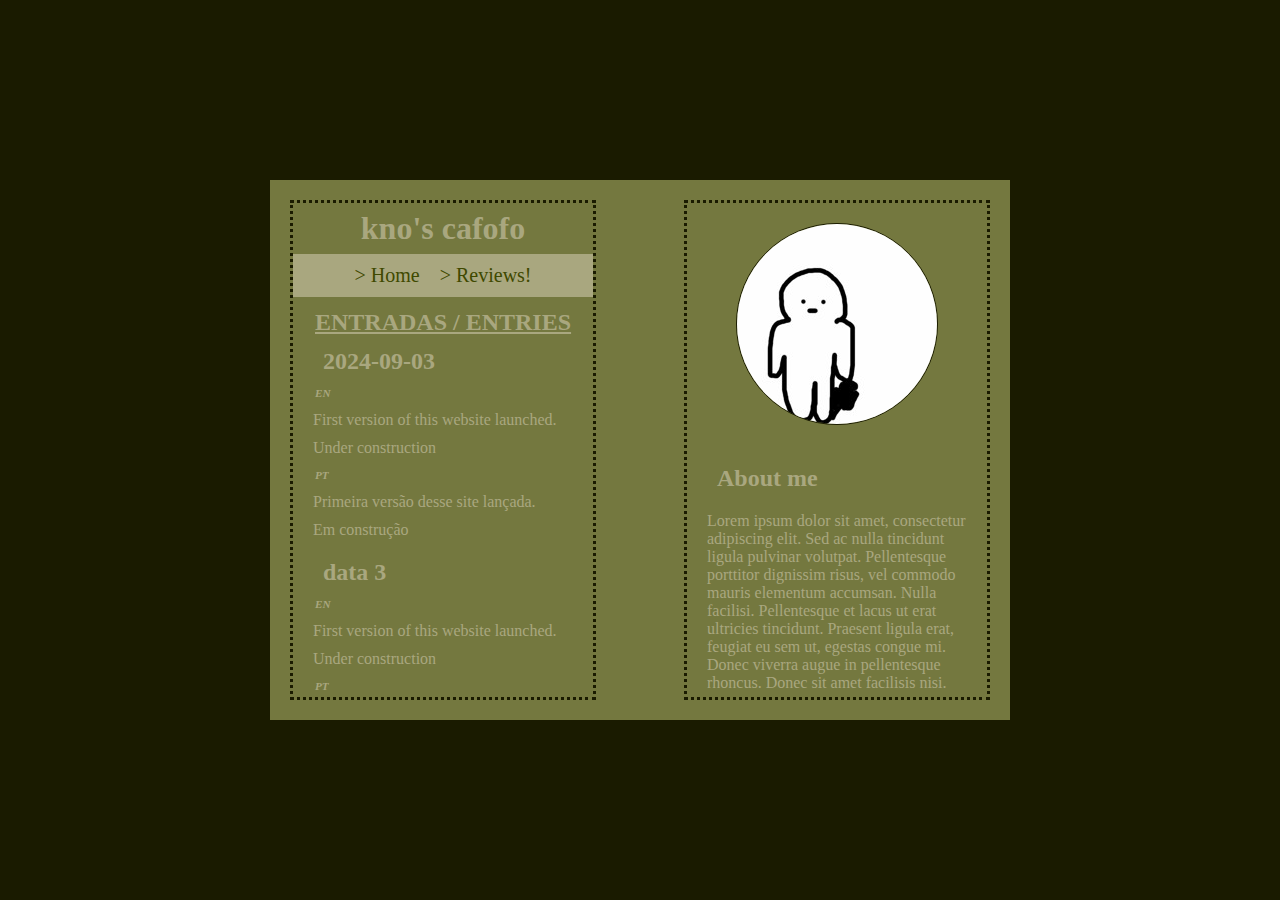
==== index.html @ d5fbded8 "Upando para o github" ====
<!DOCTYPE html>
<html lang="en">
<head>
    <meta charset="UTF-8">
    <meta http-equiv="X-UA-Compatible" content="IE=edge">
    <meta name="viewport" content="width=device-width, initial-scale=1.0">
    <title>Kno's shelter</title>
    <link rel="stylesheet" href="style.css">
</head>
<body>
<main class="main-container">
    <div class="mainsection vertical-section">
        <header>
            <h1>kno's cafofo</h1>
            <nav class="navbar">
                <ul>
                <li><a href="index.html">> Home</a></li>
                <li><a href="reviews.html">> Reviews!</a></li>
                </ul>
            </nav>
        </header>

        <div class="text-container">
            <h1 class="title">ENTRADAS / ENTRIES</h1>

            <h2>2024-09-03</h2>
            <h3 class="subtitle">EN</h3>
            <p>
                First version of this website launched. 
            </p>
            <p>
                Under construction
            </p>
            <h3 class="subtitle">PT</h3>
            <p>
                Primeira versão desse site lançada.
            </p>
            <p>
                Em construção
            </p>

            <h2>data 3</h2>
            <h3 class="subtitle">EN</h3>
            <p>
                First version of this website launched. 
            </p>
            <p>
                Under construction
            </p>
            <h3 class="subtitle">PT</h3>
            <p>
                Primeira versão desse site lançada.
            </p>
            <p>
                Em construção
            </p>

            <h2>2024-09-03</h2>
            <h3 class="subtitle">EN</h3>
            <p>
                First version of this website launched. 
            </p>
            <p>
                Under construction
            </p>
            <h3 class="subtitle">PT</h3>
            <p>
                Primeira versão desse site lançada.
            </p>
            <p>
                Em construção
            </p>

            <h2>2024-09-03</h2>
            <h3 class="subtitle">EN</h3>
            <p>
                First version of this website launched. 
            </p>
            <p>
                Under construction
            </p>
            <h3 class="subtitle">PT</h3>
            <p>
                Primeira versão desse site lançada.
            </p>
            <p>
                Em construção
            </p>
        </div>
    </div>

    <div class="sidebar vertical-section">
        <img src="img/PerfilSC.jpg" alt="foto minha">
        <div class="text-container">
            <h2>About me</h2>
            <p>
            Lorem ipsum dolor sit amet, consectetur adipiscing elit. Sed ac nulla tincidunt ligula pulvinar volutpat. Pellentesque porttitor dignissim risus, vel commodo mauris elementum accumsan. Nulla facilisi. Pellentesque et lacus ut erat ultricies tincidunt. Praesent ligula erat, feugiat eu sem ut, egestas congue mi. Donec viverra augue in pellentesque rhoncus. Donec sit amet facilisis nisi.
            </p>
        </div>
    </div>
</main>
</body>
</html>
---- style.css ----
@import url('https://fonts.googleapis.com/css2?family=M+PLUS+Rounded+1c&display=swap');

/* 
CORES
#1a1b00 PRETO
#3f4900 VERDE ESCURO FUNDO
#74783f VERDE MUSGO
#a9a77f VERDE CLARO quase bege
*/

/* SCROLLBAR */

* {
    --sb-track-color: #11141101;
    --sb-thumb-color: #383928;
    --sb-size: 10px;
}
  
*::-webkit-scrollbar {
    width: var(--sb-size);
}

.navbar::-webkit-scrollbar {
    height: var(--sb-size);
}
  
*::-webkit-scrollbar-track {
    background: var(--sb-track-color);
    border-radius: 2px;
}

.navbar::-webkit-scrollbar-track {
    background: #74783f;
    border-radius: 2px;
}
  
*::-webkit-scrollbar-thumb {
    background: var(--sb-thumb-color);
    border-radius: 2px;
    border: 1px solid #ffffff0d;
}

.navbar::-webkit-scrollbar-thumb {
    background: #45442c;
    border-radius: 2px;
    border: 1px solid #ffffff0d;
}
  
@supports not selector(::-webkit-scrollbar) {
    * {
      scrollbar-color: var(--sb-thumb-color)
                       var(--sb-track-color);
    }
}

/* SCROLLBAR (FIM) */

* {
    margin: 0;
    padding: 0;
    font-family: "MS Gothic";
    color: #a9a77f;
}

body {
    background-color: #1a1b00;
    height: 100vh;
    width: 100vw;
    display: flex;
    justify-content: center;
    align-items: center;
}

header {
    display: flex;
    flex-direction: column;

    flex-grow: 0;
}

header h1 {
    text-align: center;
    padding: 7px 0 7px 0;
}

.navbar {
    background-color: #a9a77f;
    display: flex;
    justify-content: center;
    overflow-x: auto;
}

.navbar ul {
    list-style-type: none;
    display: flex;
    justify-content: center;
    text-align: center;
}

.navbar li {
    display: inline;
    margin: 0 5px;
}

.navbar a {
    display: block;
    text-decoration: none;
    color: #3f4900;
    font-size: 20px;
    padding: 10px 5px 10px 5px;
    justify-content: center;
}

.navbar a:hover {
    background-color: rgba(255, 255, 255, 0.5);
}

.vertical-section {
    display: flex;
    flex-direction: column;
    border: 3px dotted #1a1b00;
}

.mainsection {
    max-width: 400px;
}

.sidebar {
    max-width: 300px;
}

.main-container {
    display: flex;
    padding: 20px;
    width: 700px;
    height: 500px;
    justify-content: space-between;
    background-color: #74783f;

    gap: 20px;
}

.text-container {
    padding: 10px 20px 10px 20px;
    overflow-y: auto;
    height: 10px;

    flex-grow: 1;
}

.text-container h2 {
    padding: 10px;
}

.text-container h3 {
    font-style: italic;
    padding: 2px;
    font-size: 0.7em;
}

.text-container p {
    margin: 10px 0 10px 0;
}

.text-container h1 {
    text-decoration: underline;
    text-align: center;
    margin: 2px;
    font-size: 1.5em;
}

.sidebar img {
    display: block;
    margin: 20px auto 20px auto;
    border-radius: 50%;
    border: 1px solid #1a1b00;
}
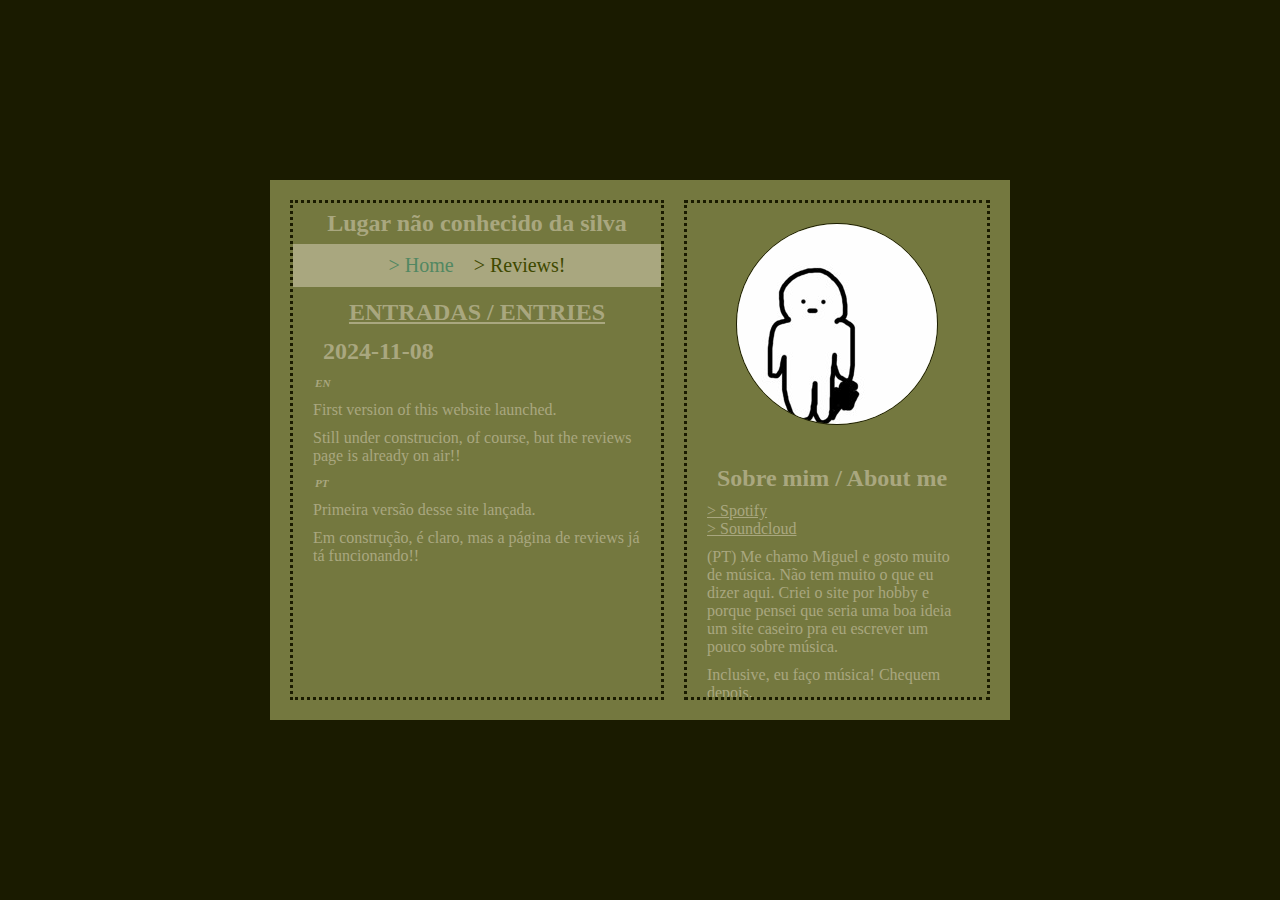
==== commit 83d5ee81: "primeira versão" ====
--- a/index.html
+++ b/index.html
@@ -4,17 +4,17 @@
     <meta charset="UTF-8">
     <meta http-equiv="X-UA-Compatible" content="IE=edge">
     <meta name="viewport" content="width=device-width, initial-scale=1.0">
-    <title>Kno's shelter</title>
-    <link rel="stylesheet" href="style.css">
+    <title>Lugar não conhecido da silva</title>
+    <link rel="stylesheet" href="css/style.css">
 </head>
 <body>
 <main class="main-container">
     <div class="mainsection vertical-section">
         <header>
-            <h1>kno's cafofo</h1>
+            <h1>Lugar não conhecido da silva</h1>
             <nav class="navbar">
                 <ul>
-                <li><a href="index.html">> Home</a></li>
+                <li><a href="index.html" class="current-page">> Home</a></li>
                 <li><a href="reviews.html">> Reviews!</a></li>
                 </ul>
             </nav>
@@ -23,68 +23,20 @@
         <div class="text-container">
             <h1 class="title">ENTRADAS / ENTRIES</h1>
 
-            <h2>2024-09-03</h2>
+            <h2>2024-11-08</h2>
             <h3 class="subtitle">EN</h3>
             <p>
                 First version of this website launched. 
             </p>
             <p>
-                Under construction
+                Still under construcion, of course, but the reviews page is already on air!!
             </p>
             <h3 class="subtitle">PT</h3>
             <p>
                 Primeira versão desse site lançada.
             </p>
             <p>
-                Em construção
-            </p>
-
-            <h2>data 3</h2>
-            <h3 class="subtitle">EN</h3>
-            <p>
-                First version of this website launched. 
-            </p>
-            <p>
-                Under construction
-            </p>
-            <h3 class="subtitle">PT</h3>
-            <p>
-                Primeira versão desse site lançada.
-            </p>
-            <p>
-                Em construção
-            </p>
-
-            <h2>2024-09-03</h2>
-            <h3 class="subtitle">EN</h3>
-            <p>
-                First version of this website launched. 
-            </p>
-            <p>
-                Under construction
-            </p>
-            <h3 class="subtitle">PT</h3>
-            <p>
-                Primeira versão desse site lançada.
-            </p>
-            <p>
-                Em construção
-            </p>
-
-            <h2>2024-09-03</h2>
-            <h3 class="subtitle">EN</h3>
-            <p>
-                First version of this website launched. 
-            </p>
-            <p>
-                Under construction
-            </p>
-            <h3 class="subtitle">PT</h3>
-            <p>
-                Primeira versão desse site lançada.
-            </p>
-            <p>
-                Em construção
+                Em construção, é claro, mas a página de reviews já tá funcionando!!
             </p>
         </div>
     </div>
@@ -92,9 +44,26 @@
     <div class="sidebar vertical-section">
         <img src="img/PerfilSC.jpg" alt="foto minha">
         <div class="text-container">
-            <h2>About me</h2>
+            <h2>Sobre mim / About me</h2>
+            <ul>
+                <li><a href="https://open.spotify.com/intl-pt/artist/4Y31jIyN4r1h7ROSVupHfY?si=E7uySjMjR_6J3IhhfLSWXQ" target="_blank">> Spotify</a></li>
+                <li><a href="https://soundcloud.com/knozinhoinho" target="_blank">> Soundcloud</a></li>
+            </ul>
+
             <p>
-            Lorem ipsum dolor sit amet, consectetur adipiscing elit. Sed ac nulla tincidunt ligula pulvinar volutpat. Pellentesque porttitor dignissim risus, vel commodo mauris elementum accumsan. Nulla facilisi. Pellentesque et lacus ut erat ultricies tincidunt. Praesent ligula erat, feugiat eu sem ut, egestas congue mi. Donec viverra augue in pellentesque rhoncus. Donec sit amet facilisis nisi.
+            (PT) Me chamo Miguel e gosto muito de música. Não tem muito o que eu dizer aqui. Criei o site por hobby e porque pensei que seria uma boa ideia um site caseiro pra eu escrever um pouco sobre música.
+            </p>
+
+            <p>
+            Inclusive, eu faço música! Chequem depois.
+            </p>
+
+            <p>
+            (EN) My name's Miguel and I love music. Not too much to say here. Created the site for hobby and because I tought it would be a good idea a handmade-website for me to write things about music.
+            </p>
+
+            <p>
+            btw, I do music! Check them out pls.
             </p>
         </div>
     </div>
--- a/css/style.css
+++ b/css/style.css
@@ -0,0 +1,191 @@
+@import url('https://fonts.googleapis.com/css2?family=M+PLUS+Rounded+1c&display=swap');
+
+/* 
+CORES
+#1a1b00 PRETO
+#3f4900 VERDE ESCURO FUNDO
+#74783f VERDE MUSGO
+#a9a77f VERDE CLARO quase bege
+*/
+
+/* SCROLLBAR */
+
+* {
+    --sb-track-color: #11141101;
+    --sb-thumb-color: #383928;
+    --sb-size: 10px;
+}
+  
+*::-webkit-scrollbar {
+    width: var(--sb-size);
+}
+
+.navbar::-webkit-scrollbar {
+    height: var(--sb-size);
+}
+  
+*::-webkit-scrollbar-track {
+    background: var(--sb-track-color);
+    border-radius: 2px;
+}
+
+.navbar::-webkit-scrollbar-track {
+    background: #74783f;
+    border-radius: 2px;
+}
+  
+*::-webkit-scrollbar-thumb {
+    background: var(--sb-thumb-color);
+    border-radius: 2px;
+    border: 1px solid #ffffff0d;
+}
+
+.navbar::-webkit-scrollbar-thumb {
+    background: #45442c;
+    border-radius: 2px;
+    border: 1px solid #ffffff0d;
+}
+  
+@supports not selector(::-webkit-scrollbar) {
+    * {
+      scrollbar-color: var(--sb-thumb-color)
+                       var(--sb-track-color);
+    }
+}
+
+/* SCROLLBAR (FIM) */
+
+* {
+    margin: 0;
+    padding: 0;
+    font-family: "MS Gothic";
+    color: #a9a77f;
+}
+
+body {
+    background-color: #1a1b00;
+    /*
+    background-image: url('https://i.gifer.com/origin/d5/d5e6b33e8826ea69682e70fe76e6a22c_w200.gif');
+    background-repeat: repeat;
+    */
+    height: 100vh;
+    width: 100vw;
+    display: flex;
+    justify-content: center;
+    align-items: center;
+}
+
+header {
+    display: flex;
+    flex-direction: column;
+
+    flex-grow: 0;
+}
+
+header h1 {
+    text-align: center;
+    font-size: 24px;
+    padding: 7px 5px 7px 5px;
+}
+
+.navbar {
+    background-color: #a9a77f;
+    display: flex;
+    justify-content: center;
+    overflow-x: auto;
+}
+
+ul {
+    list-style-type: none;
+}
+
+.navbar ul {
+    display: flex;
+    justify-content: center;
+    text-align: center;
+}
+
+.navbar li {
+    display: inline;
+    margin: 0 5px;
+}
+
+
+
+.navbar a {
+    display: block;
+    text-decoration: none;
+    color: #3f4900;
+    font-size: 20px;
+    padding: 10px 5px 10px 5px;
+    justify-content: center;
+}
+
+.navbar a:hover {
+    background-color: rgba(255, 255, 255, 0.5);
+}
+
+.navbar .current-page{
+    color: rgb(82, 135, 98);
+}
+
+.vertical-section {
+    display: flex;
+    flex-direction: column;
+    border: 3px dotted #1a1b00;
+}
+
+.mainsection {
+    max-width: 400px;
+}
+
+.sidebar {
+    max-width: 300px;
+}
+
+.main-container {
+    display: flex;
+    padding: 20px;
+    max-width: 700px;
+    height: 500px;
+    justify-content: space-between;
+    background-color: #74783f;
+
+    gap: 20px;
+}
+
+.text-container {
+    padding: 10px 20px 10px 20px;
+    overflow-y: auto;
+    height: 10px;
+
+    flex-grow: 1;
+}
+
+.text-container h2 {
+    padding: 10px;
+}
+
+.text-container h3 {
+    font-style: italic;
+    padding: 2px;
+    font-size: 0.7em;
+}
+
+.text-container p {
+    margin: 10px 0 10px 0;
+}
+
+.text-container h1 {
+    text-decoration: underline;
+    text-align: center;
+    margin: 2px;
+    font-size: 1.5em;
+}
+
+.sidebar img {
+    display: block;
+    margin: 20px auto 20px auto;
+    border-radius: 50%;
+    border: 1px solid #1a1b00;
+}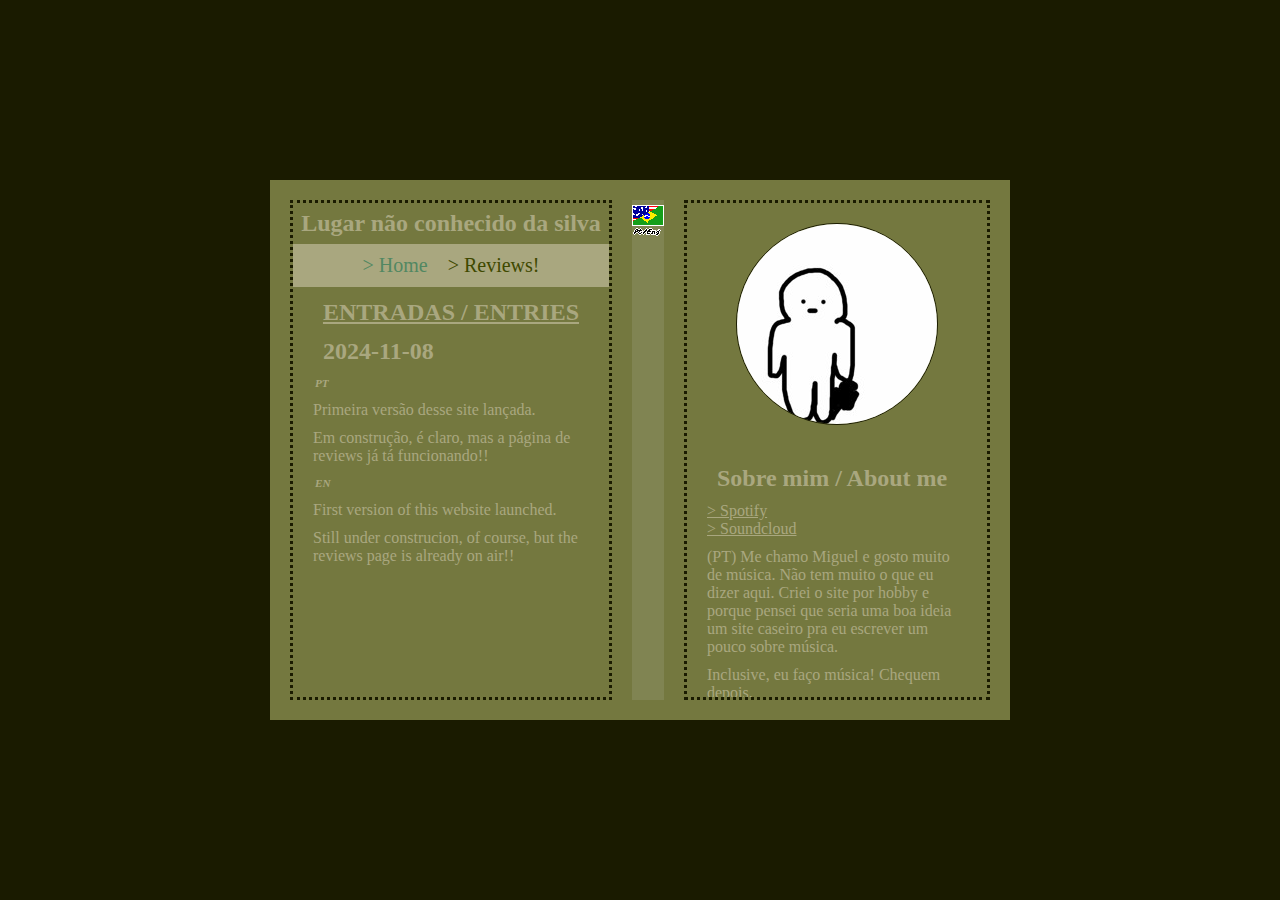
==== commit 09ef3d0f: "atualizaçãozinha icon" ====
--- a/index.html
+++ b/index.html
@@ -24,6 +24,13 @@
             <h1 class="title">ENTRADAS / ENTRIES</h1>
 
             <h2>2024-11-08</h2>
+            <h3 class="subtitle">PT</h3>
+            <p>
+                Primeira versão desse site lançada.
+            </p>
+            <p>
+                Em construção, é claro, mas a página de reviews já tá funcionando!!
+            </p>
             <h3 class="subtitle">EN</h3>
             <p>
                 First version of this website launched. 
@@ -31,14 +38,12 @@
             <p>
                 Still under construcion, of course, but the reviews page is already on air!!
             </p>
-            <h3 class="subtitle">PT</h3>
-            <p>
-                Primeira versão desse site lançada.
-            </p>
-            <p>
-                Em construção, é claro, mas a página de reviews já tá funcionando!!
-            </p>
+            
         </div>
+    </div>
+
+    <div class="midbar vertical-section">
+        <img src="img/flags-icon.png" alt="SITE BILINGUE / BILINGUAL SITE">
     </div>
 
     <div class="sidebar vertical-section">
--- a/css/style.css
+++ b/css/style.css
@@ -64,10 +64,10 @@
 
 body {
     background-color: #1a1b00;
-    /*
-    background-image: url('https://i.gifer.com/origin/d5/d5e6b33e8826ea69682e70fe76e6a22c_w200.gif');
+    
+    background-image: url('https://sadhost.neocities.org/images/tiles/trees.png');
     background-repeat: repeat;
-    */
+    
     height: 100vh;
     width: 100vw;
     display: flex;
@@ -188,4 +188,16 @@
     margin: 20px auto 20px auto;
     border-radius: 50%;
     border: 1px solid #1a1b00;
+}
+
+.midbar {
+    max-width: 200px;
+    background-color: rgba(240, 248, 255, 0.1);
+    border: none;
+}
+
+.midbar img {
+    height: 32px;
+    width: 32px;
+    margin: 5px auto;
 }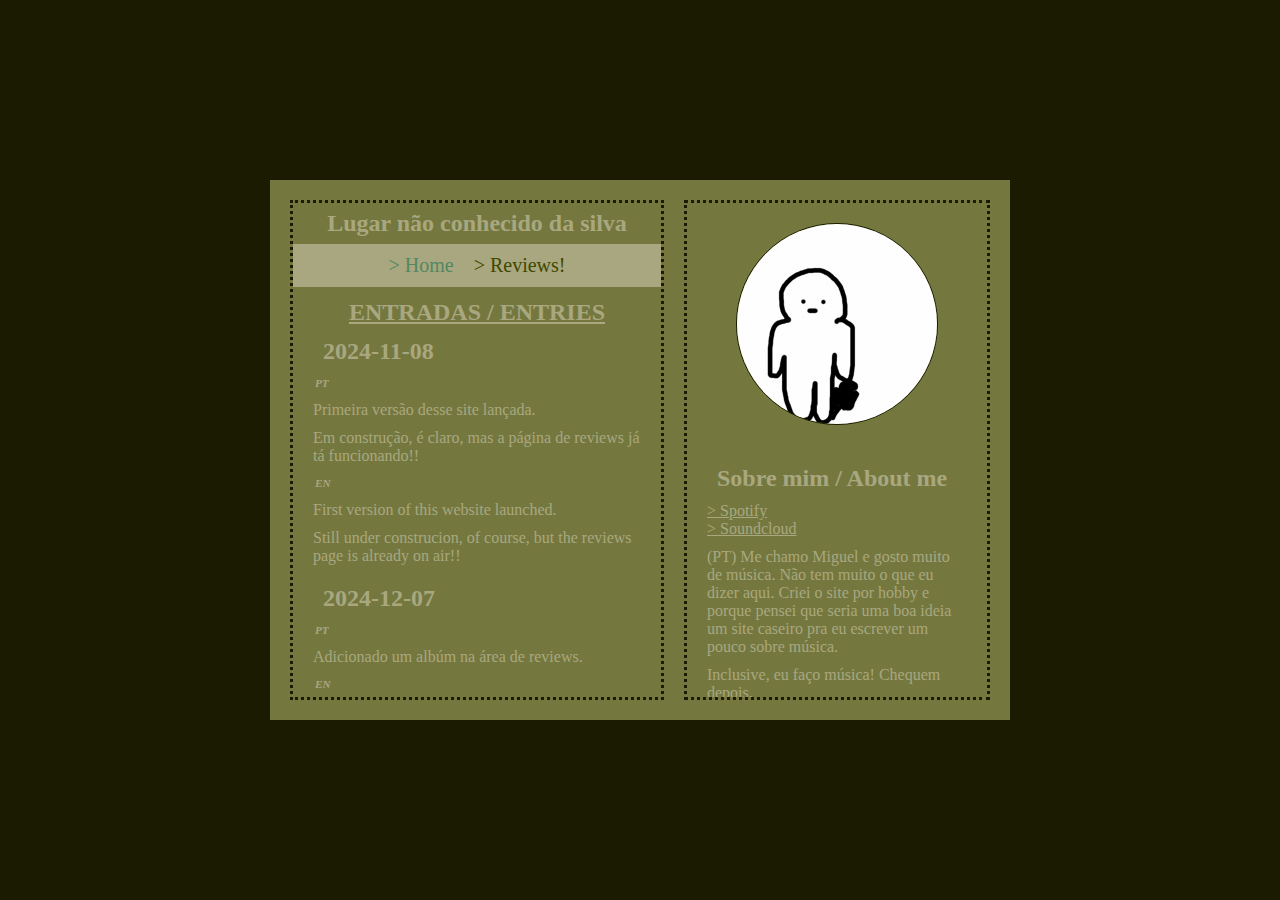
==== commit 72420eef: "criando nova entrada voltmix" ====
--- a/index.html
+++ b/index.html
@@ -38,12 +38,18 @@
             <p>
                 Still under construcion, of course, but the reviews page is already on air!!
             </p>
+
+            <h2>2024-12-07</h2>
+            <h3 class="subtitle">PT</h3>
+            <p>
+                Adicionado um albúm na área de reviews.
+            </p>
+            <h3 class="subtitle">EN</h3>
+            <p>
+                An album added to the reviews area.
+            </p>
             
         </div>
-    </div>
-
-    <div class="midbar vertical-section">
-        <img src="img/flags-icon.png" alt="SITE BILINGUE / BILINGUAL SITE">
     </div>
 
     <div class="sidebar vertical-section">
--- a/css/style.css
+++ b/css/style.css
@@ -188,16 +188,4 @@
     margin: 20px auto 20px auto;
     border-radius: 50%;
     border: 1px solid #1a1b00;
-}
-
-.midbar {
-    max-width: 200px;
-    background-color: rgba(240, 248, 255, 0.1);
-    border: none;
-}
-
-.midbar img {
-    height: 32px;
-    width: 32px;
-    margin: 5px auto;
 }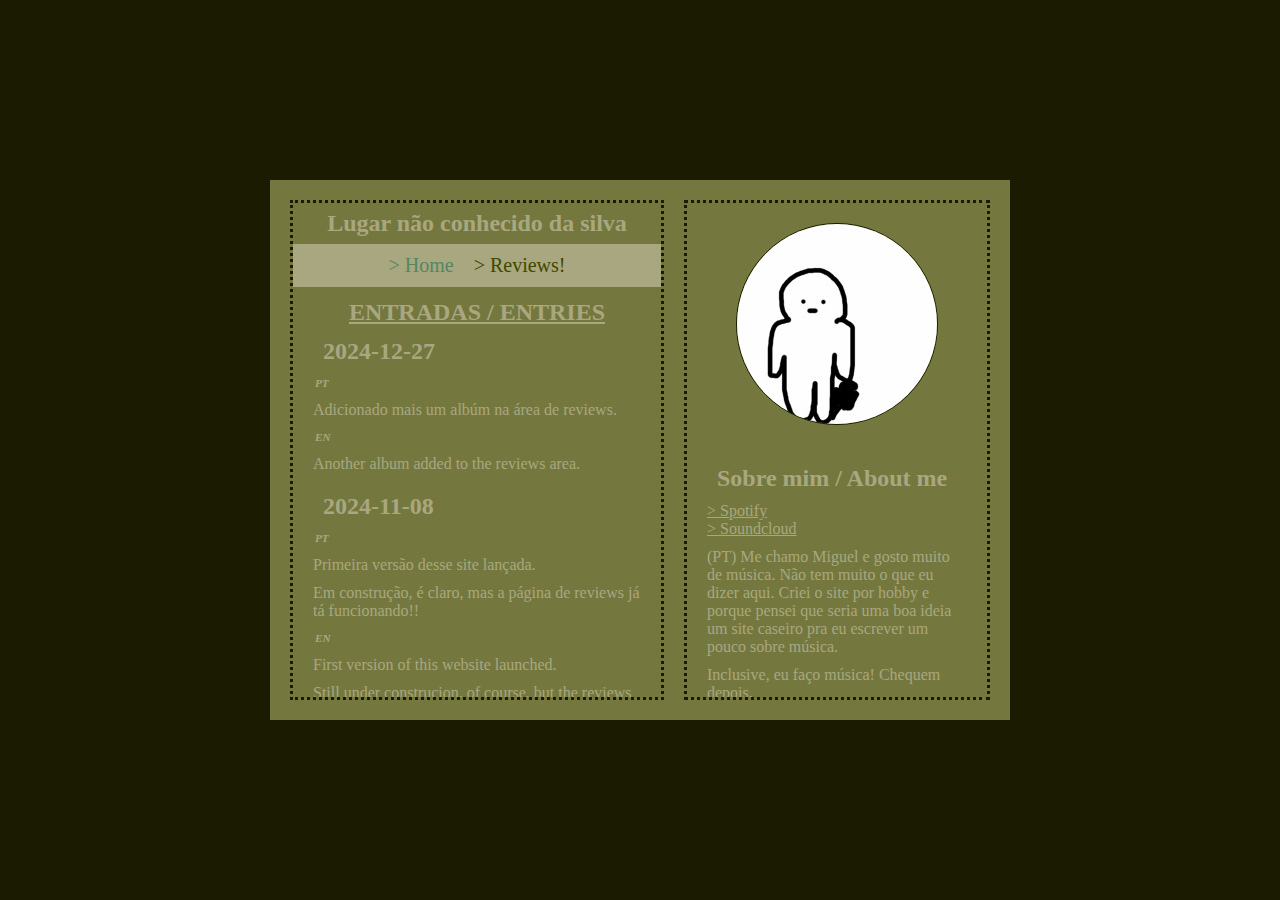
==== commit 9bda74b1: "voltmix album review" ====
--- a/index.html
+++ b/index.html
@@ -23,6 +23,16 @@
         <div class="text-container">
             <h1 class="title">ENTRADAS / ENTRIES</h1>
 
+            <h2>2024-12-27</h2>
+            <h3 class="subtitle">PT</h3>
+            <p>
+                Adicionado mais um albúm na área de reviews.
+            </p>
+            <h3 class="subtitle">EN</h3>
+            <p>
+                Another album added to the reviews area.
+            </p>
+
             <h2>2024-11-08</h2>
             <h3 class="subtitle">PT</h3>
             <p>
@@ -39,16 +49,6 @@
                 Still under construcion, of course, but the reviews page is already on air!!
             </p>
 
-            <h2>2024-12-07</h2>
-            <h3 class="subtitle">PT</h3>
-            <p>
-                Adicionado um albúm na área de reviews.
-            </p>
-            <h3 class="subtitle">EN</h3>
-            <p>
-                An album added to the reviews area.
-            </p>
-            
         </div>
     </div>
 
